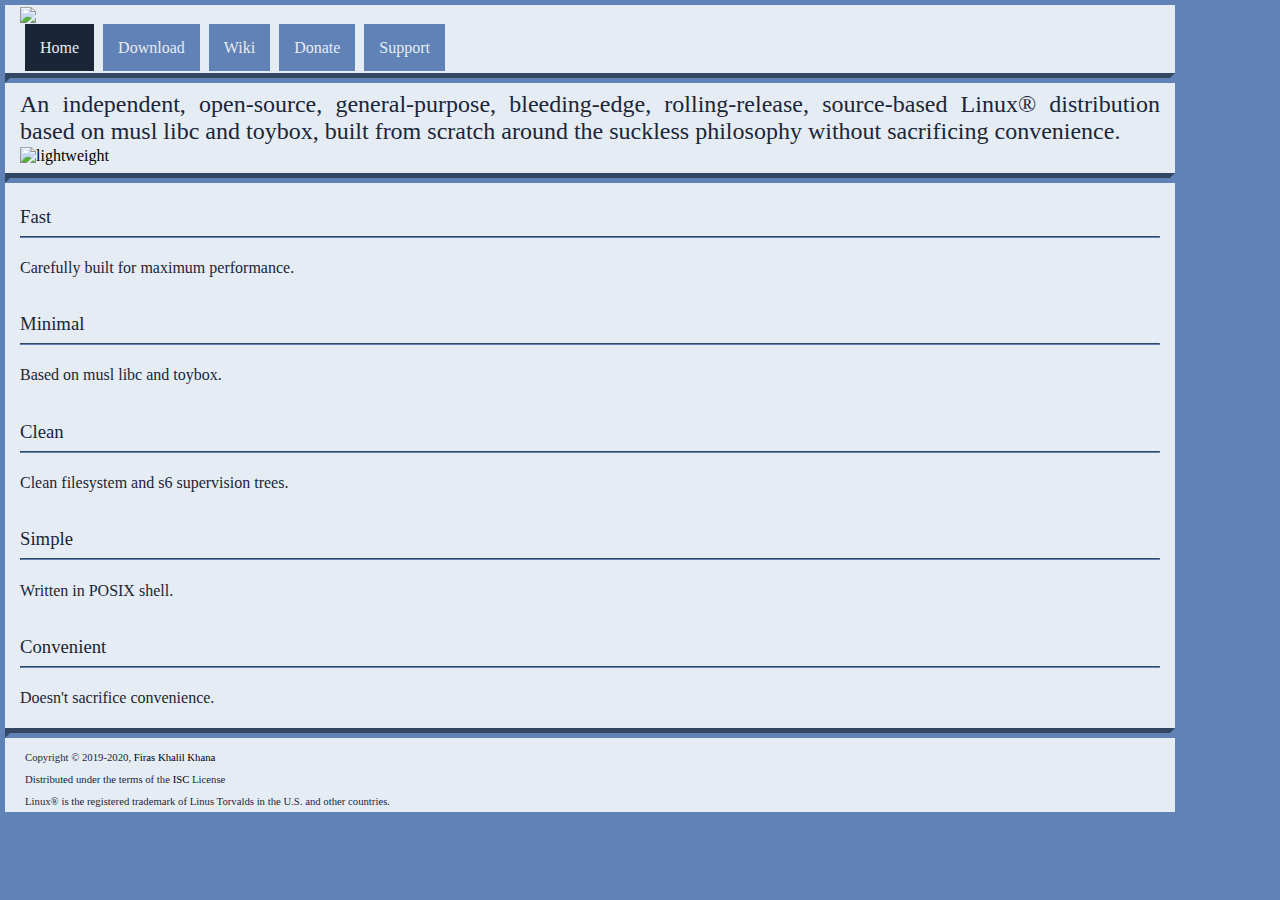
==== index.html @ 0230590b "Design a lightweight responsive website" ====
<!DOCTYPE html>
<html lang='en'>
  <head>
    <meta charset='utf-8'>
    <meta content='width=device-width, initial-scale=1.0' name='viewport'>
    <title>glaucus - An independent Linux® distribution built from scratch</title>
    <meta content='An independent Linux distribution built from scratch' name='description'>
    <meta content='Firas Khalil Khana' name='author'>
    <link href='favicon.ico' rel='shortcut icon' >
    <link href='https://cdnjs.cloudflare.com/ajax/libs/flexboxgrid/6.3.1/flexboxgrid.min.css' rel='stylesheet'>
    <link href='https://maxst.icons8.com/vue-static/landings/line-awesome/line-awesome/1.3.0/css/line-awesome.min.css' rel='stylesheet'>
    <link href=style.css rel='stylesheet'>
  </head>

  <body>
    <div class='container'>
      <div class='row middle-sm middle-md middle-lg header'>
        <div class='center-xs col-xs-12 start-sm col-sm-2 start-md col-md-2 start-lg col-lg-2'>
          <div class='box'>
            <a href='index.html'>
              <img class='brand' src='https://github.com/glaucuslinux/artwork/raw/master/glaucus-logo-black.png'>
            </a>
          </div>
        </div>

        <div class='center-xs col-xs-12 end-sm col-sm-10 end-md col-md-10 end-lg col-lg-10'>
          <div class='box'>
            <nav>
              <ul>
                <li><a class='current' href='index.html'><i class='las la-ship'></i> Home</a></li>
                <li><a href='download.html'><i class='las la-anchor'></i> Download</a></li>
                <li><a href='https://wiki.glaucuslinux.org/'><i class='las la-compass'></i> Wiki</a></li>
                <li><a href='donate.html'><i class='las la-wind'></i> Donate</a></li>
                <li><a href='support.html'><i class='las la-life-ring'></i> Support</a></li>
              </ul>
            </nav>
          </div>
        </div>
      </div>

      <hr>

      <div class='row middle-xs middle-sm middle-md middle-lg banner'>
        <div class='start-xs col-xs-12 start-sm col-sm-8 start-md col-md-8 start-lg col-lg-8'>
          <div class=box>
            <h2>An independent, open-source, general-purpose, bleeding-edge, rolling-release, source-based Linux® distribution based on musl libc and toybox, built from scratch around the suckless philosophy without sacrificing convenience.</h2>
          </div>
        </div>
        <div class='center-xs col-xs-12 end-sm col-sm-4 end-md col-md-4 end-lg col-lg-4'>
          <div class=box>
            <a href='https://github.com/glaucuslinux/screenshots/raw/master/lightweight.png'>
              <img alt='lightweight' src='https://github.com/glaucuslinux/screenshots/raw/master/lightweight.png'>
            </a>
          </div>
        </div>
      </div>

      <hr>

      <div class='row deck'>
        <div class='center-xs col-xs-12 start-sm col-sm start-md col-md start-lg col-lg card'>
          <div class='box'>
            <i class='las la-meteor'></i>
            <h3>Fast</h3>
            <hr>
            <h4>Carefully built for maximum performance.</h4>
          </div>
        </div>
        <div class='center-xs col-xs-12 start-sm col-sm start-md col-md start-lg col-lg card'>
          <div class='box'>
            <i class='las la-leaf'></i>
            <h3>Minimal</h3>
            <hr>
            <h4>Based on musl libc and toybox.</h4>
          </div>
        </div>
        <div class='center-xs col-xs-12 start-sm col-sm start-md col-md start-lg col-lg card'>
          <div class='box'>
            <i class='las la-broom'></i>
            <h3>Clean</h3>
            <hr>
            <h4>Clean filesystem and s6 supervision trees.</h4>
          </div>
        </div>
        <div class='center-xs col-xs-12 start-sm col-sm start-md col-md start-lg col-lg card'>
          <div class='box'>
            <i class='las la-terminal'></i>
            <h3>Simple</h3>
            <hr>
            <h4>Written in POSIX shell.</h4>
          </div>
        </div>
        <div class='center-xs col-xs-12 start-sm col-sm start-md col-md start-lg col-lg card'>
          <div class='box'>
            <i class='las la-hands-helping'></i>
            <h3>Convenient</h3>
            <hr>
            <h4>Doesn't sacrifice convenience.</h4>
          </div>
        </div>
      </div>

      <hr>

      <div class='row middle-xs middle-sm middle-md middle-lg footer'>
        <div class='center-xs col-xs-12 center-sm col-sm-12 center-md col-md-12 center-lg col-lg-12'>
          <div class='box'>
            <h6>Copyright © 2019-2020, <a href='mailto:firasuke@glaucuslinux.org'>Firas Khalil Khana</a></h6>
            <h6>Distributed under the terms of the <a href='https://github.com/glaucuslinux/glaucus/blob/master/LICENSE'>ISC</a> License</h6>
            <h6>Linux® is the registered trademark of Linus Torvalds in the U.S. and other countries.</h6>
        </div>
      </div>
    </div>
  </body>
</html>
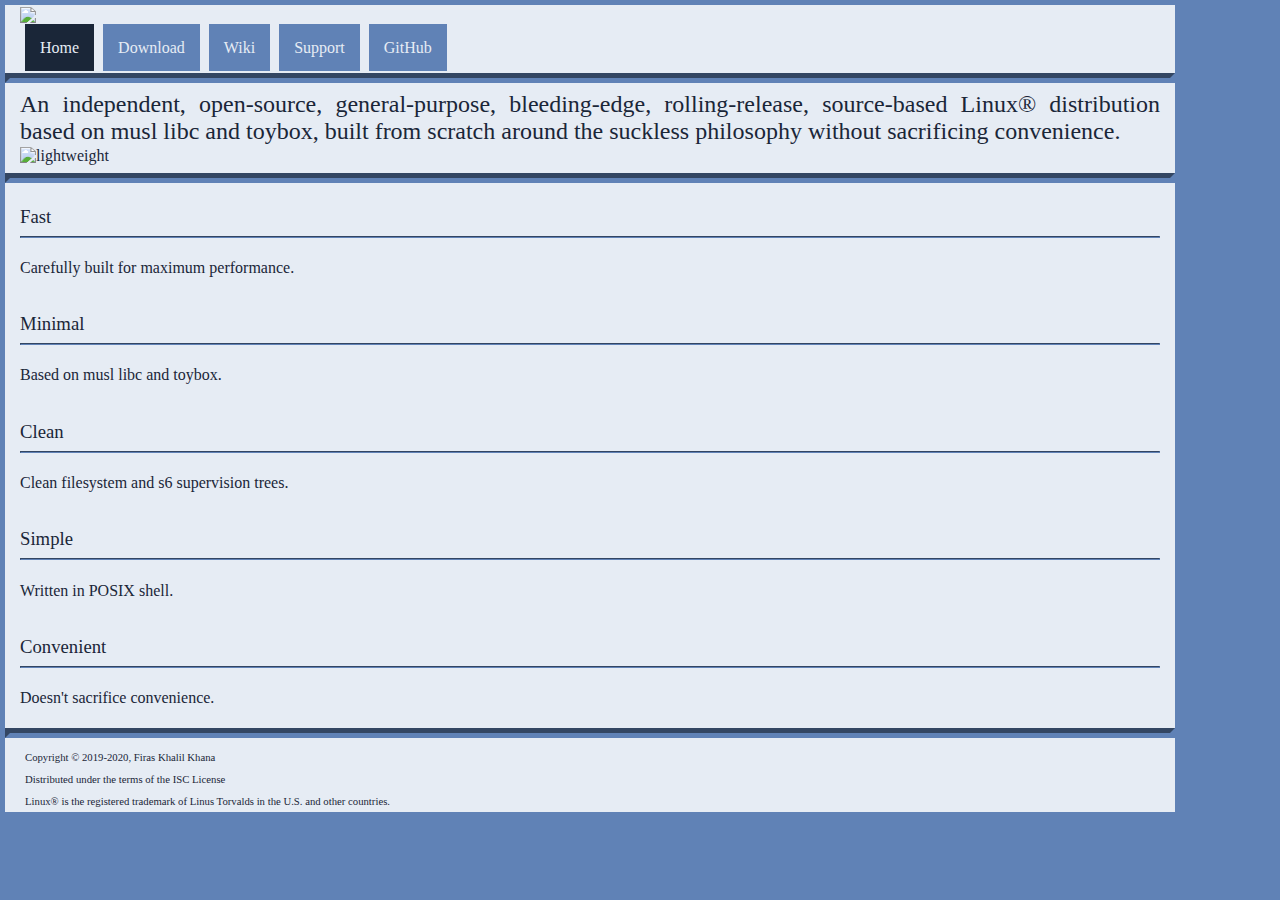
==== commit e41d7900: "Multiple Changes" ====
--- a/index.html
+++ b/index.html
@@ -30,8 +30,8 @@
                 <li><a class='current' href='index.html'><i class='las la-ship'></i> Home</a></li>
                 <li><a href='download.html'><i class='las la-anchor'></i> Download</a></li>
                 <li><a href='https://wiki.glaucuslinux.org/'><i class='las la-compass'></i> Wiki</a></li>
-                <li><a href='donate.html'><i class='las la-wind'></i> Donate</a></li>
                 <li><a href='support.html'><i class='las la-life-ring'></i> Support</a></li>
+                <li><a href='https://github.com/glaucuslinux/glaucus'><i class='lab la-github-alt'></i> GitHub</a></li>
               </ul>
             </nav>
           </div>
@@ -112,4 +112,4 @@
       </div>
     </div>
   </body>
-</html>+</html>
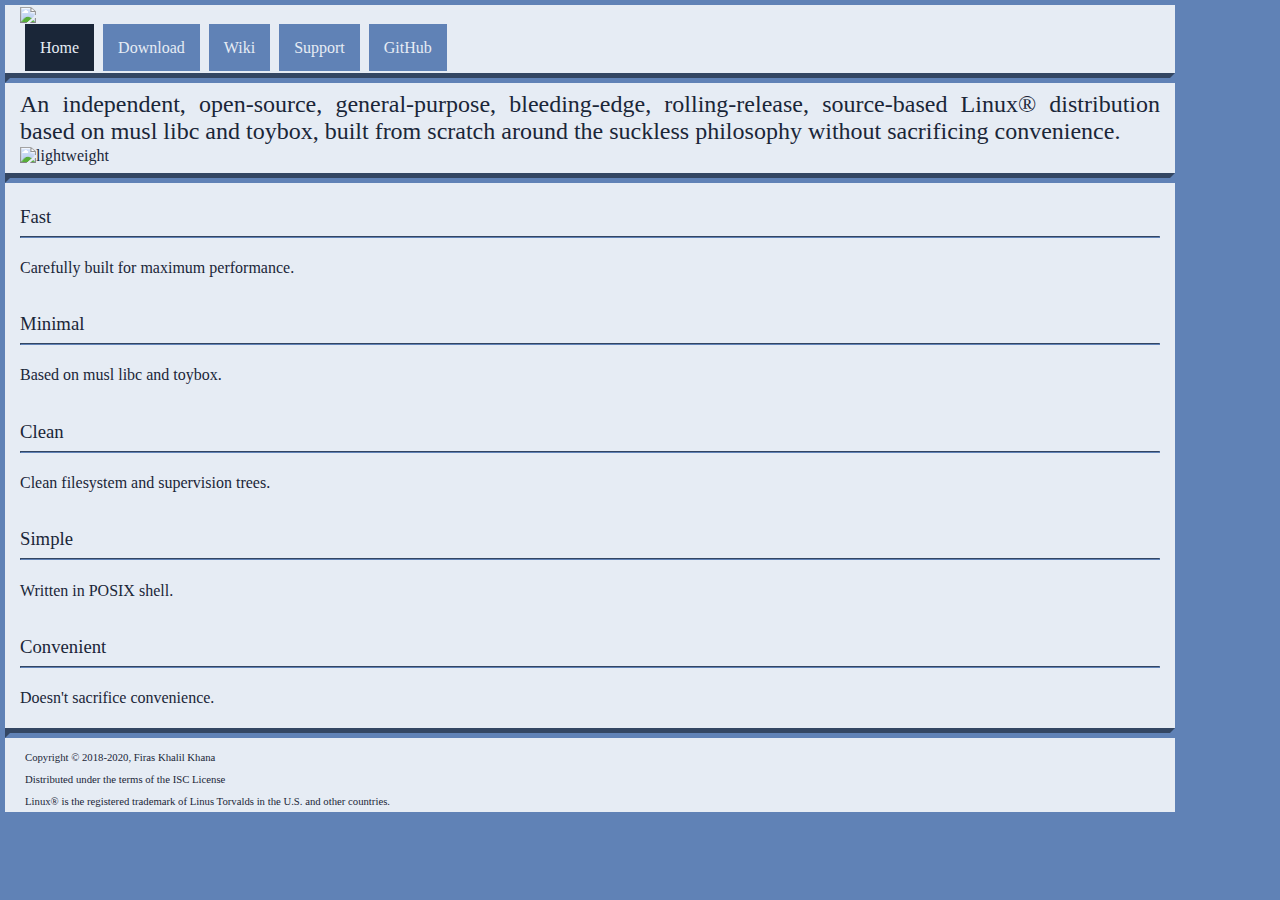
==== commit d694a013: "Remove s6" ====
--- a/index.html
+++ b/index.html
@@ -31,7 +31,7 @@
                 <li><a href='download.html'><i class='las la-anchor'></i> Download</a></li>
                 <li><a href='https://wiki.glaucuslinux.org/'><i class='las la-compass'></i> Wiki</a></li>
                 <li><a href='support.html'><i class='las la-life-ring'></i> Support</a></li>
-                <li><a href='https://github.com/glaucuslinux/glaucus'><i class='lab la-github-alt'></i> GitHub</a></li>
+                <li><a href='https://github.com/glaucuslinux/glaucus'><i class='lab la-github'></i> GitHub</a></li>
               </ul>
             </nav>
           </div>
@@ -79,7 +79,7 @@
             <i class='las la-broom'></i>
             <h3>Clean</h3>
             <hr>
-            <h4>Clean filesystem and s6 supervision trees.</h4>
+            <h4>Clean filesystem and supervision trees.</h4>
           </div>
         </div>
         <div class='center-xs col-xs-12 start-sm col-sm start-md col-md start-lg col-lg card'>
@@ -105,7 +105,7 @@
       <div class='row middle-xs middle-sm middle-md middle-lg footer'>
         <div class='center-xs col-xs-12 center-sm col-sm-12 center-md col-md-12 center-lg col-lg-12'>
           <div class='box'>
-            <h6>Copyright © 2019-2020, <a href='mailto:firasuke@glaucuslinux.org'>Firas Khalil Khana</a></h6>
+            <h6>Copyright © 2018-2020, <a href='mailto:firasuke@glaucuslinux.org'>Firas Khalil Khana</a></h6>
             <h6>Distributed under the terms of the <a href='https://github.com/glaucuslinux/glaucus/blob/master/LICENSE'>ISC</a> License</h6>
             <h6>Linux® is the registered trademark of Linus Torvalds in the U.S. and other countries.</h6>
         </div>
